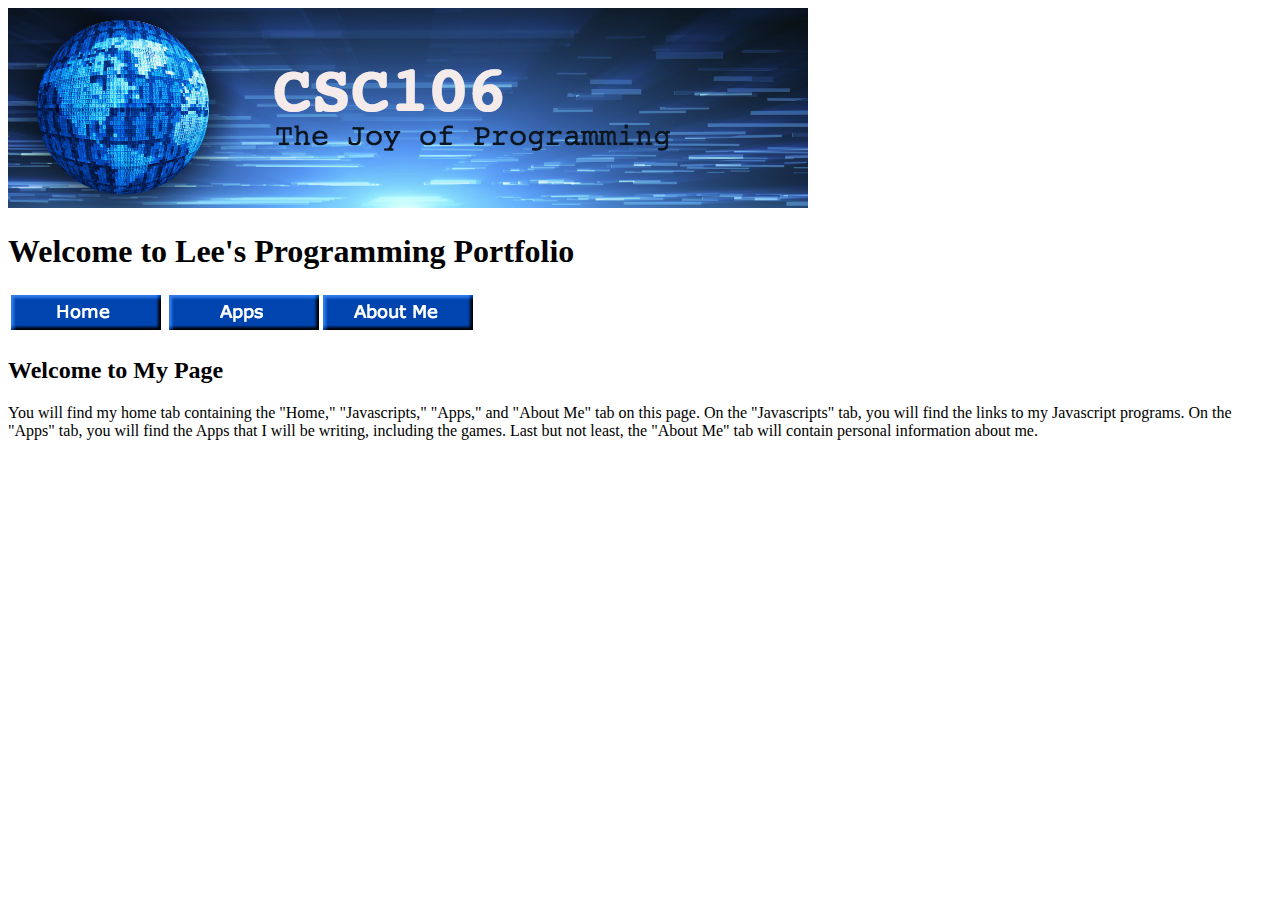
==== index.html @ b5533072 "Update index.html" ====
<!DOCTYPE html>
<html>
    <head>
        <meta charset="utf-8">
        <title>Lee's Programming Portfolio</title>
      </head>
      <body>      
      <img src="csc106_banner.jpg">
      <h1>Welcome to Lee's Programming Portfolio</h1>
 <table>
          <thead>
              <tr>
                  <th>
                      <a href="index.html"><img src="home.png">
                      </a>
                  </th>
                  <th><a href="javascripts.html><img src="javascripts.png"></a></th>
                  <th><a href="apps.html"><img src="apps.png"></a></th>
                 <th><a href="about.html"><img src="about.png"></a>
                </th>
              </tr>
          </thead>
     <tbody>       
          </tbody>
      </table>
<table>
          <thead>
              <tr> <h2>Welcome to My Page</h2>
              </tr>
          </thead>
     <tbody><p>You will find my home tab containing the "Home," "Javascripts," "Apps," and "About Me" tab on this page.
         On the "Javascripts" tab, you will find the links to my Javascript programs. On the "Apps" tab, you will find the
         Apps that I will be writing, including the games. Last but not least, the "About Me" tab will contain personal information
         about me.</p>      
          </tbody>
      </table>
  </body>
</html>
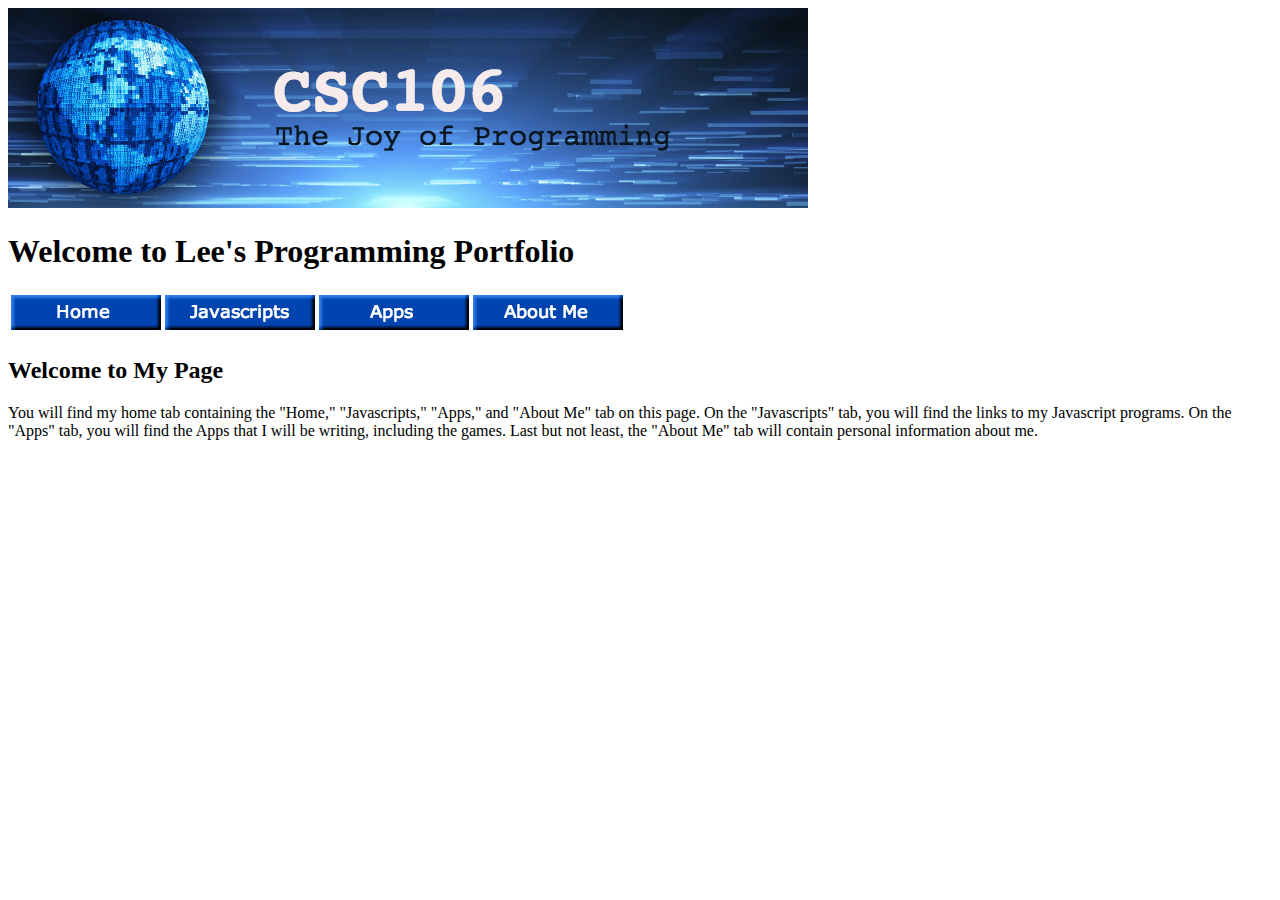
==== commit b0f3bb5b: "Update index.html" ====
--- a/index.html
+++ b/index.html
@@ -11,12 +11,10 @@
           <thead>
               <tr>
                   <th>
-                      <a href="index.html"><img src="home.png">
-                      </a>
-                  </th>
-                  <th><a href="javascripts.html><img src="javascripts.png"></a></th>
-                  <th><a href="apps.html"><img src="apps.png"></a></th>
-                 <th><a href="about.html"><img src="about.png"></a>
+                      <a href="index.html"><img src="home.png"></a></th>
+                  <th><a href="javascripts.html"> <img src="javascripts.png"></a></th>
+                  <th><a href="apps.html"> <img src="apps.png"></a></th>
+                 <th><a href="about.html"> <img src="about.png"></a>
                 </th>
               </tr>
           </thead>
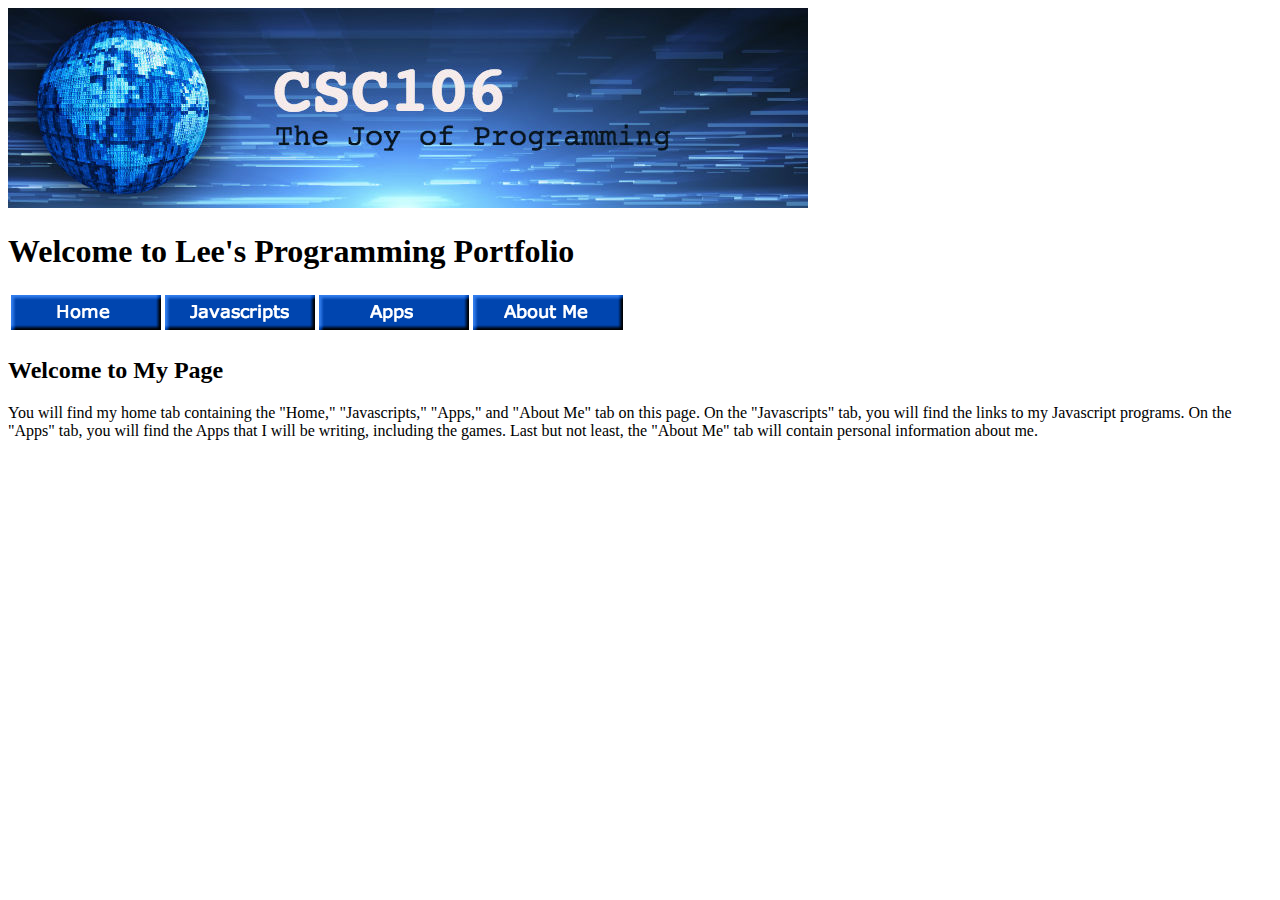
==== commit 77ffc272: "Update index.html" ====
--- a/index.html
+++ b/index.html
@@ -3,6 +3,7 @@
     <head>
         <meta charset="utf-8">
         <title>Lee's Programming Portfolio</title>
+        <link rel="stylesheet" type="text/css" href="portfoliostyle.css">
       </head>
       <body>      
       <img src="csc106_banner.jpg">
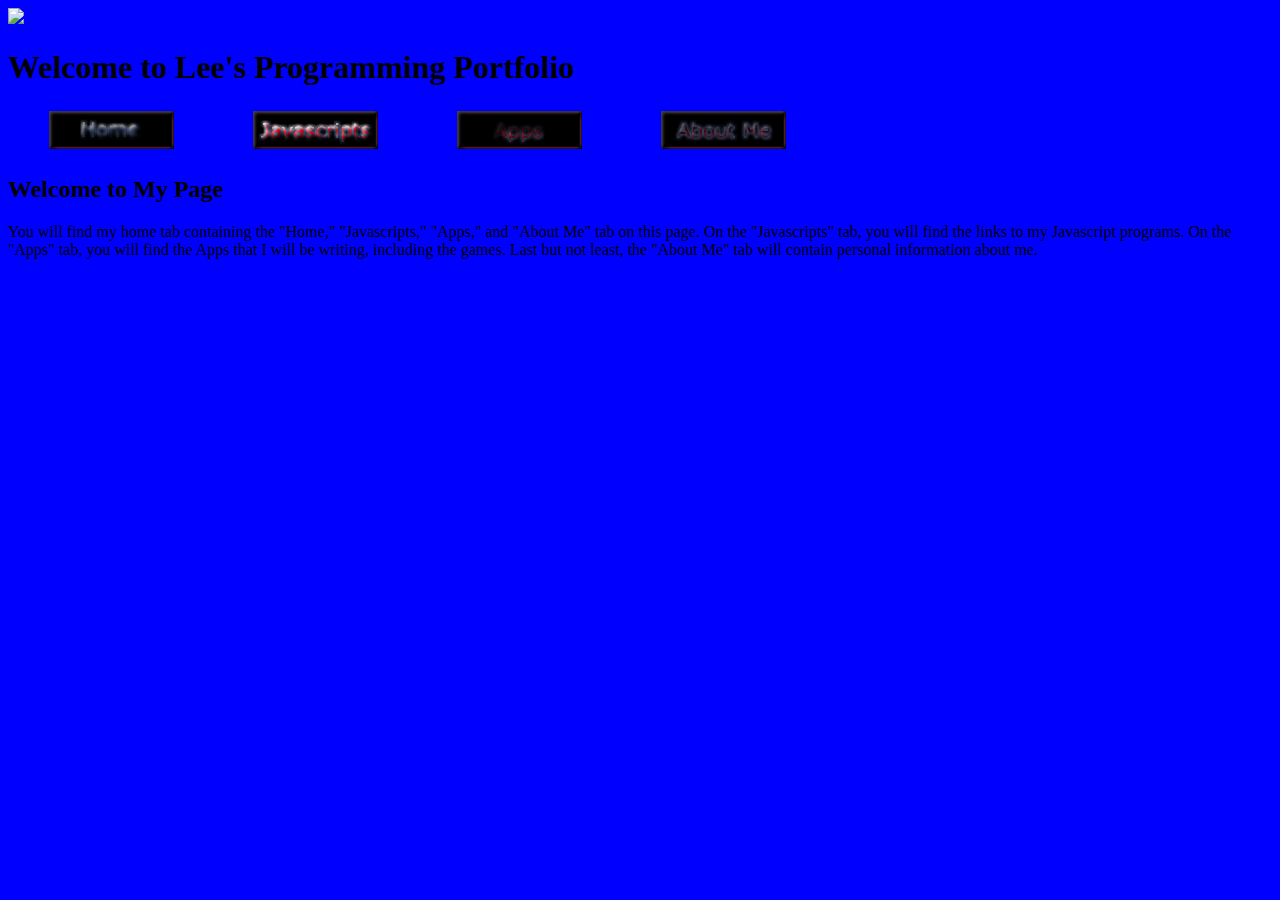
==== commit c527f9b5: "Add files via upload" ====
--- a/index.html
+++ b/index.html
@@ -1,3 +1,4 @@
+  
 <!DOCTYPE html>
 <html>
     <head>
@@ -6,16 +7,15 @@
         <link rel="stylesheet" type="text/css" href="portfoliostyle.css">
       </head>
       <body>      
-      <img src="csc106_banner.jpg">
+      <img src="myBanner.jpg">
       <h1>Welcome to Lee's Programming Portfolio</h1>
  <table>
           <thead>
               <tr>
-                  <th>
-                      <a href="index.html"><img src="home.png"></a></th>
-                  <th><a href="javascripts.html"> <img src="javascripts.png"></a></th>
-                  <th><a href="apps.html"> <img src="apps.png"></a></th>
-                 <th><a href="about.html"> <img src="about.png"></a>
+                  <th id=nav-th><a href="index.html"><img src="home.png"></a></th>
+                  <th id=nav-th><a href="javascripts.html"> <img src="javascripts.png"></a></th>
+                  <th id=nav-th><a href="apps.html"> <img src="apps.png"></a></th>
+                  <th id=nav-th><a href="about.html"> <img src="about.png"></a>
                 </th>
               </tr>
           </thead>
--- a/portfoliostyle.css
+++ b/portfoliostyle.css
@@ -0,0 +1,3 @@
+body { background-color: blue;}
+#nav-table {width: 800px;}
+#nav-th {width: 200px; text-align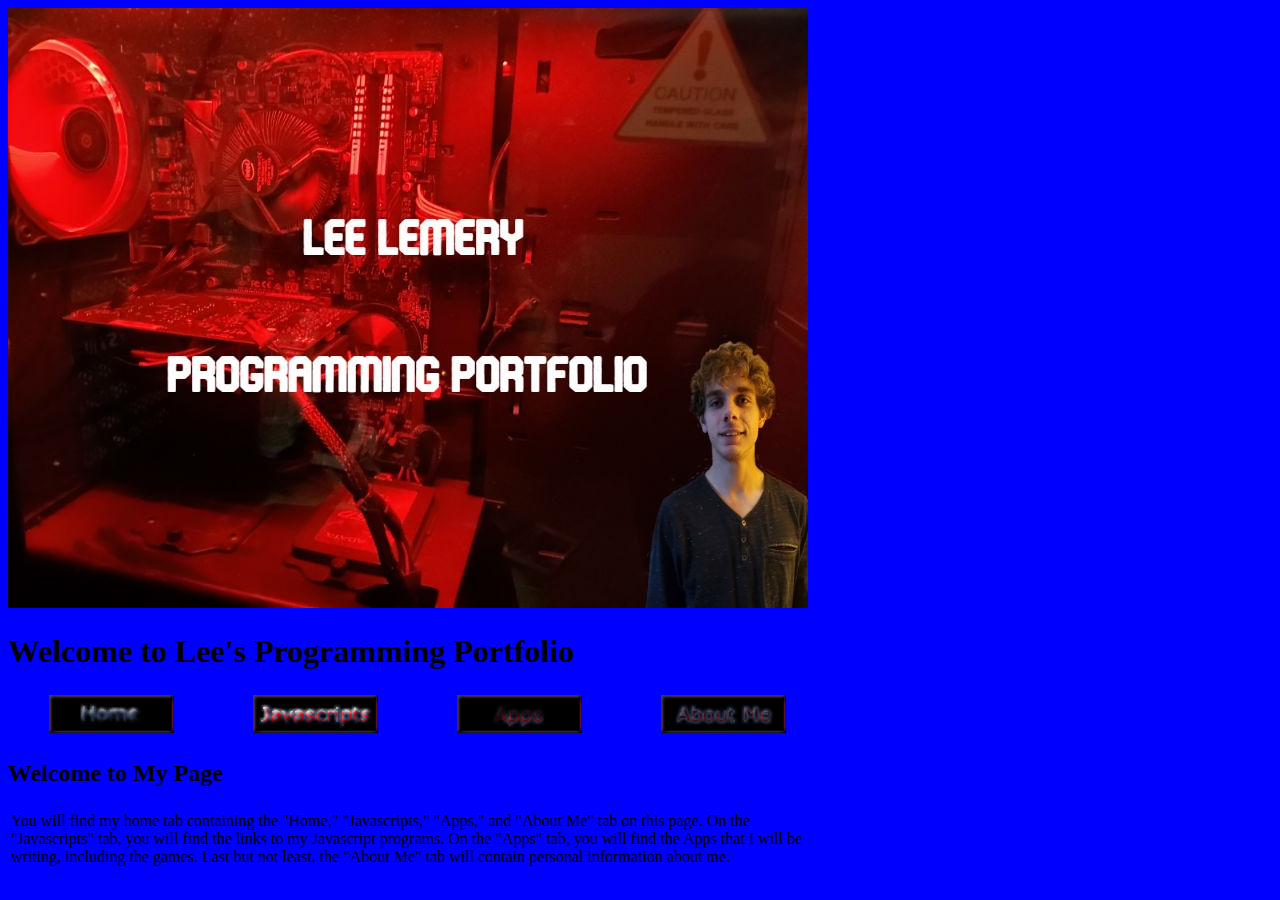
==== commit e4d4b25c: "Add files via upload" ====
--- a/index.html
+++ b/index.html
@@ -27,10 +27,10 @@
               <tr> <h2>Welcome to My Page</h2>
               </tr>
           </thead>
-     <tbody><p>You will find my home tab containing the "Home," "Javascripts," "Apps," and "About Me" tab on this page.
+     <td style="width:800px">You will find my home tab containing the "Home," "Javascripts," "Apps," and "About Me" tab on this page.
          On the "Javascripts" tab, you will find the links to my Javascript programs. On the "Apps" tab, you will find the
          Apps that I will be writing, including the games. Last but not least, the "About Me" tab will contain personal information
-         about me.</p>      
+         about me.     
           </tbody>
       </table>
   </body>
--- a/portfoliostyle.css
+++ b/portfoliostyle.css
@@ -1,3 +1,2 @@
 body { background-color: blue;}
-#nav-table {width: 800px;}
-#nav-th {width: 200px; text-align+#nav-th {width: 200px; text-align:center;}
